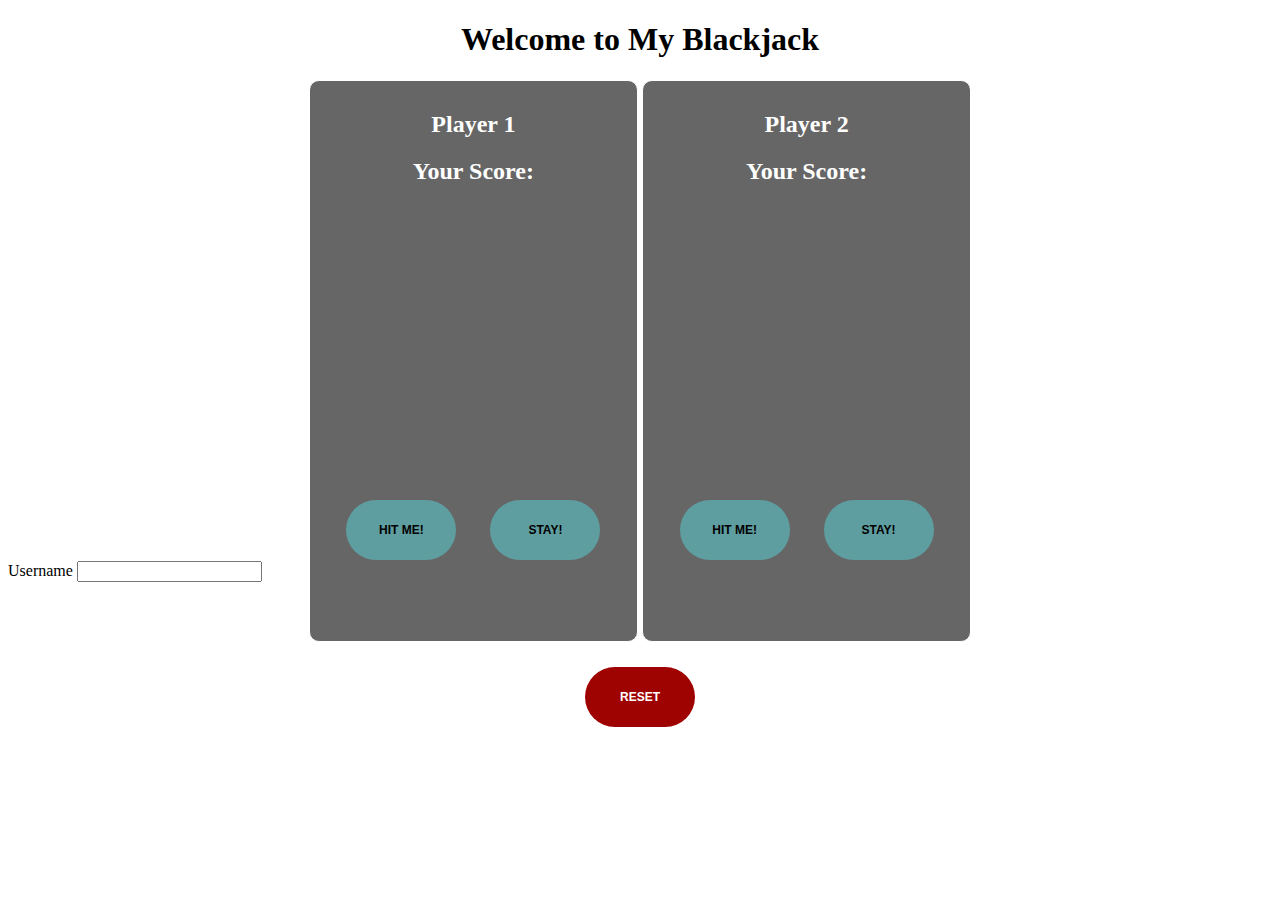
==== public/index.html @ d6fdaeb2 "adding game-server and rearanging" ====
<!DOCTYPE html>
<html lang="en">
<head>
    <meta charset="UTF-8">
    <title>Black Jack</title>
    <link rel="stylesheet" href="styles.css">
    <script src="main.js"></script>
</head>
<body onload = onLoad()>
    <div class="container">
        <h1>Welcome to My Blackjack</h1>
        <div id="player-one" class="player-container" data-stay="false">
            <h2>Player 1</h2>
            <h2>Your Score: <span id="player-one-score"></span></h2>
            <div class="card">
                <p class="card-display" id="player-one-card"></p>
            </div>
            <div class="buttons-holder">
                <button id="player-one-hitme" type="button" class="btn hit-me-btn">Hit me!</button>
                <button id="player-one-stay" type="button" class="btn stay-btn">Stay!</button>
            </div>
        </div>
        <div id="player-two" class="player-container" data-stay="false">
            <h2>Player 2</h2>
            <h2>Your Score: <span id="player-two-score"></span></h2>
            <div class="card">
                <p class="card-display" id="player-two-card"></p>
            </div>
            <div class="buttons-holder">
                <button id="player-two-hitme" type="button" class="btn hit-me-btn">Hit me!</button>
                <button id="player-two-stay" type="button" class="btn stay-btn">Stay!</button>
            </div>
        </div>
        <div>
            <button id="reset" class="btn">Reset</button>
        </div>
    </div>
    <div>
        <label for="username">Username</label>
        <input type="text">
    </div>
</body>
</html>
---- public/styles.css ----
body {
    background-image: url("https://images.pexels.com/photos/534181/pexels-photo-534181.jpeg?auto=compress&cs=tinysrgb&dpr=2&h=650&w=940");
    background-size: cover;
    background-repeat: no-repeat;
    box-sizing: border-box;
}

.container {
    width: 60vw;
    height: 60vh;
    margin: 0 auto;
    text-align: center;
}

.player-container {
    color: #FFF;
    background: rgba(0,0,0,0.6);
    height: 100%;
    display: inline-block;
    padding: 10px;
    width: 40%;
    margin-bottom: 10px;
    border: 1px solid #fff;
    -webkit-border-radius: 10px;
    -moz-border-radius: 10px;
    border-radius: 10px;

}

.card-display {
    font-size: 40px;
    height: 20vh;
    color: aquamarine;
    padding: 20px;
}

.btn {
    width: 110px;
    height: 60px;
    background: cadetblue;
    margin: 15px;
    border: none;
    outline: none;
    -webkit-border-radius: 30px;
    -moz-border-radius: 30px;
    border-radius: 30px;
    transition: 0.3s ease-in-out;
    font-size: 12px;
    text-transform: uppercase;
    font-weight: bold;
}

.btn:hover {
    cursor: pointer;
    -webkit-box-shadow: 0px 0px 15px 2px #FFF;
    -moz-box-shadow: 0px 0px 15px 2px #FFF;
    box-shadow: 0px 0px 15px 2px #FFF;
}

.btn:active {
    background: white;
}

.win {
    background-color: rgba(0,180,0,0.4);
}

.lose {
    background-color: rgba(180,0,0,0.4);
}

#reset {
    background: #9E0201;
    color: white;
}
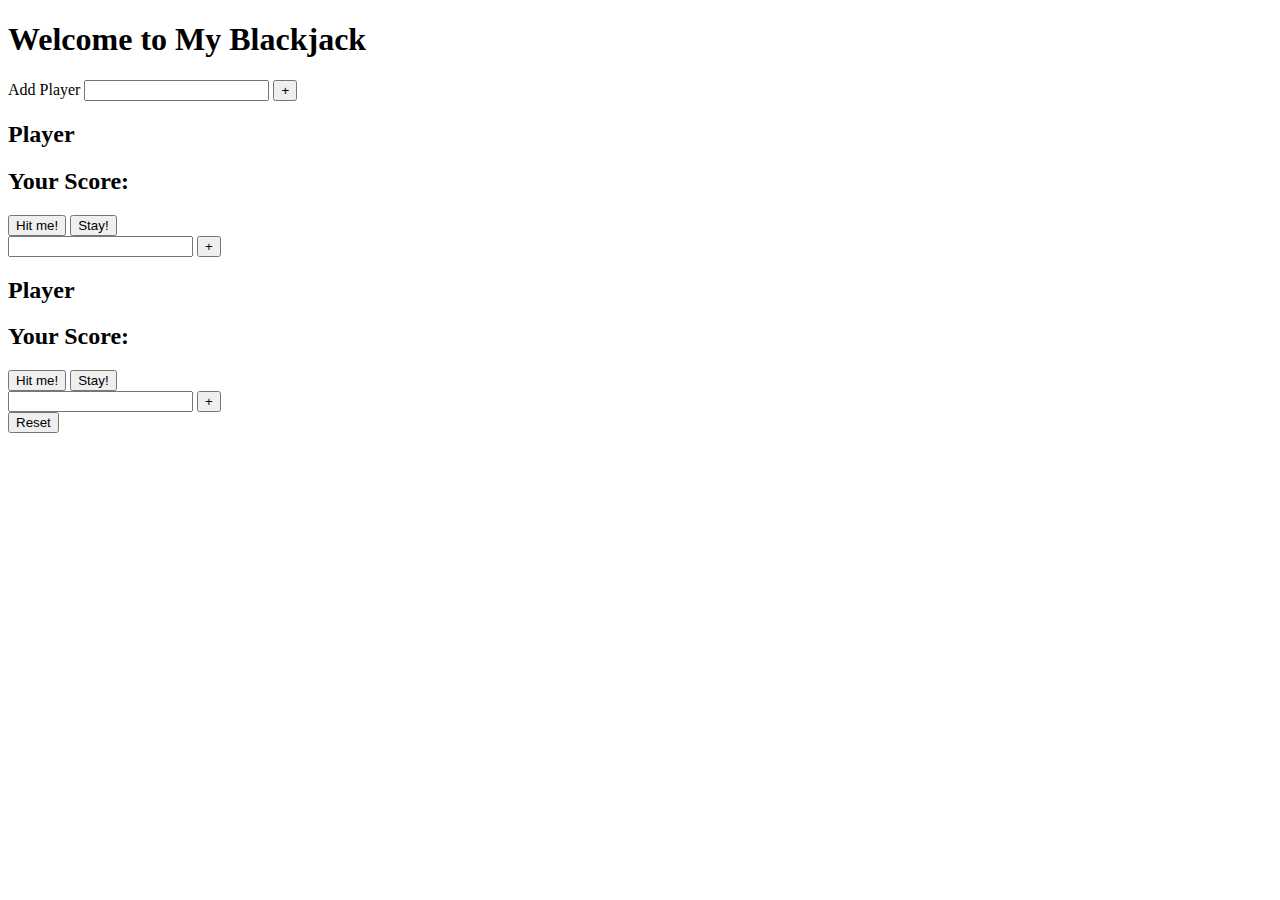
==== commit 6142fe9c: "talking with server" ====
--- a/public/index.html
+++ b/public/index.html
@@ -3,41 +3,53 @@
 <head>
     <meta charset="UTF-8">
     <title>Black Jack</title>
-    <link rel="stylesheet" href="styles.css">
-    <script src="main.js"></script>
+    <link rel="stylesheet" href="static/styles.css">
+    <script src="https://code.jquery.com/jquery-3.3.1.min.js" integrity="sha256-FgpCb/KJQlLNfOu91ta32o/NMZxltwRo8QtmkMRdAu8=" crossorigin="anonymous"></script>
+    <script src="static/index.js"></script>
 </head>
-<body onload = onLoad()>
+<body>
     <div class="container">
         <h1>Welcome to My Blackjack</h1>
+        <div>
+            <label for="new-player">Add Player</label>
+            <input type="text" name="new-player" id="new-player-input">
+            <button class="btn btn-join" id="new-player-btn">+</button>
+        </div>
         <div id="player-one" class="player-container" data-stay="false">
-            <h2>Player 1</h2>
+            <h2>Player <span id="player1-name"></span></h2>
             <h2>Your Score: <span id="player-one-score"></span></h2>
             <div class="card">
-                <p class="card-display" id="player-one-card"></p>
+                <div class="card-display" id="player-one-card"></div>
             </div>
             <div class="buttons-holder">
                 <button id="player-one-hitme" type="button" class="btn hit-me-btn">Hit me!</button>
                 <button id="player-one-stay" type="button" class="btn stay-btn">Stay!</button>
             </div>
+            <div class="join-holder">
+                <input type="text" id="player1-join-input">
+                <button class="btn btn-join" id="player1-join-btn">+</button>
+            </div>
         </div>
+
         <div id="player-two" class="player-container" data-stay="false">
-            <h2>Player 2</h2>
+            <h2>Player <span id="player2-name"></span></h2>
             <h2>Your Score: <span id="player-two-score"></span></h2>
             <div class="card">
-                <p class="card-display" id="player-two-card"></p>
+                <div class="card-display" id="player-two-card"></div>
             </div>
             <div class="buttons-holder">
                 <button id="player-two-hitme" type="button" class="btn hit-me-btn">Hit me!</button>
                 <button id="player-two-stay" type="button" class="btn stay-btn">Stay!</button>
             </div>
+            <div class="join-holder">
+                <input type="text" id="player2-join-input">
+                <button class="btn btn-join" id="player2-join-btn">+</button>
+            </div>
         </div>
         <div>
             <button id="reset" class="btn">Reset</button>
         </div>
-    </div>
-    <div>
-        <label for="username">Username</label>
-        <input type="text">
+        <div id="players-tile-wrapper"></div>
     </div>
 </body>
 </html>